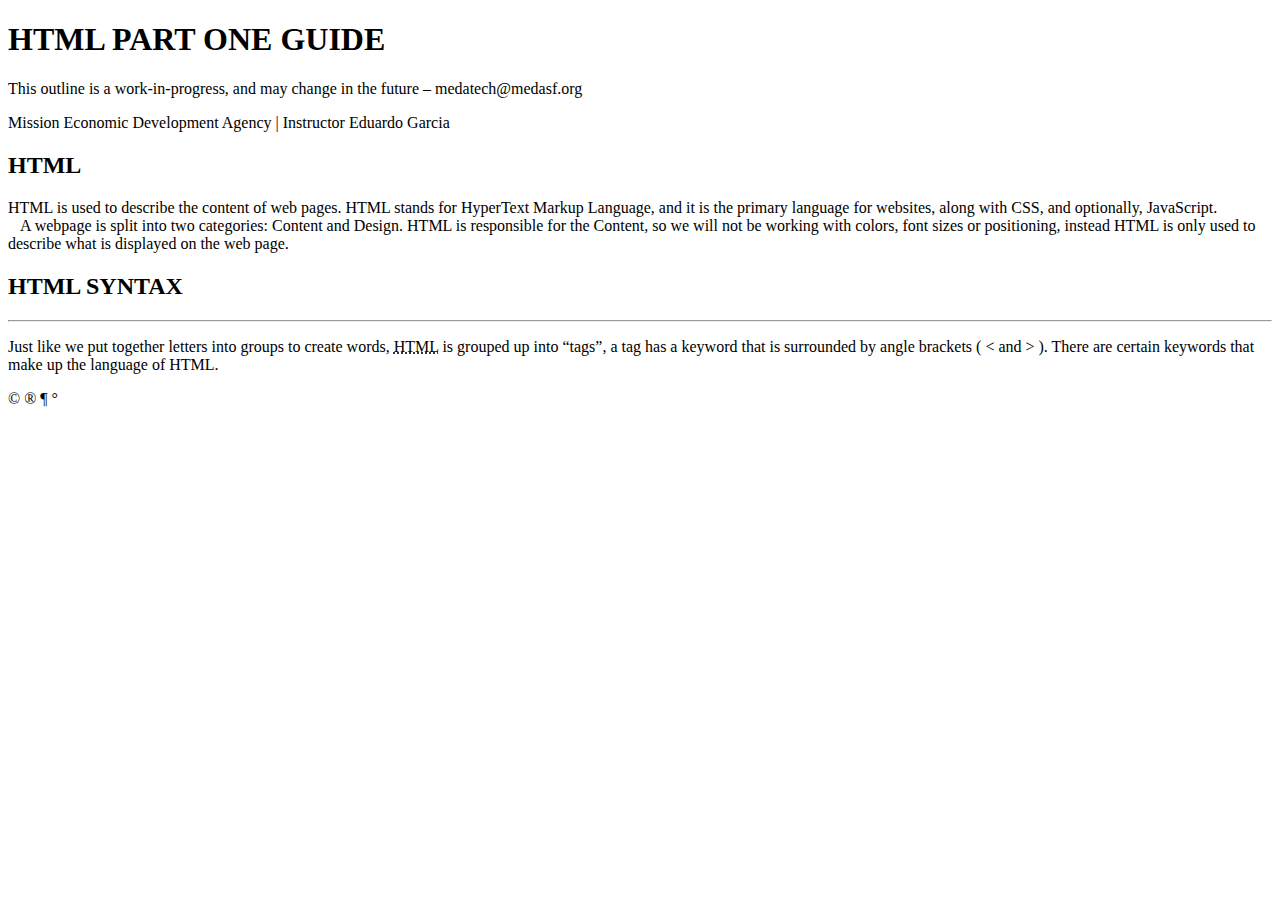
==== assignments/week_2PRACTICE/partoneguide.html @ 5f37c991 "Updated my repo to match Eduardo's" ====
<!doctype html>

<html lang="en">
<head>
  <meta charset="utf-8">

  <title>Guide Example</title>
  <meta name="description" content="Description of your webpage.">
  <meta name="author" content="Author of webpage">

  <style>
  /* CSS goes between the style tags. */
  </style>

</head>

<body>

    <h1>HTML PART ONE GUIDE</h1>

    <p> This outline is a work-in-progress, and may change in the future – medatech@medasf.org

    <p>Mission Economic Development Agency | Instructor Eduardo Garcia</p>

    <h2>HTML</h2>

    <p>HTML is used to describe the content of web pages. HTML stands for HyperText Markup Language, and it is the primary language for websites, along with CSS, and optionally,                                    JavaScript. <br /> &nbsp;&nbsp;&nbsp;A webpage is split into two categories: Content and Design. HTML is responsible for the Content, so we will not be working with colors, font sizes or positioning, instead HTML is only used to describe what is displayed on the web page.</p>


    <h2>HTML SYNTAX</h2>

    <hr />

    <p>Just like we put together letters into groups to create words, <abbr title="HyperText Markup Language">HTML</abbr> is grouped up into
         “tags”, a tag has a keyword that is surrounded by angle brackets ( &lt; and &gt; ). There are certain keywords that make up the language of HTML.</p>

        <!-- Some Common Character codes, see website for actual symbols. -->
    <p>&copy; &reg; &para; &deg;</p>


	
  <script>
  /* JavaScript goes in between the script tags. */
  </script>
</body>
</html>
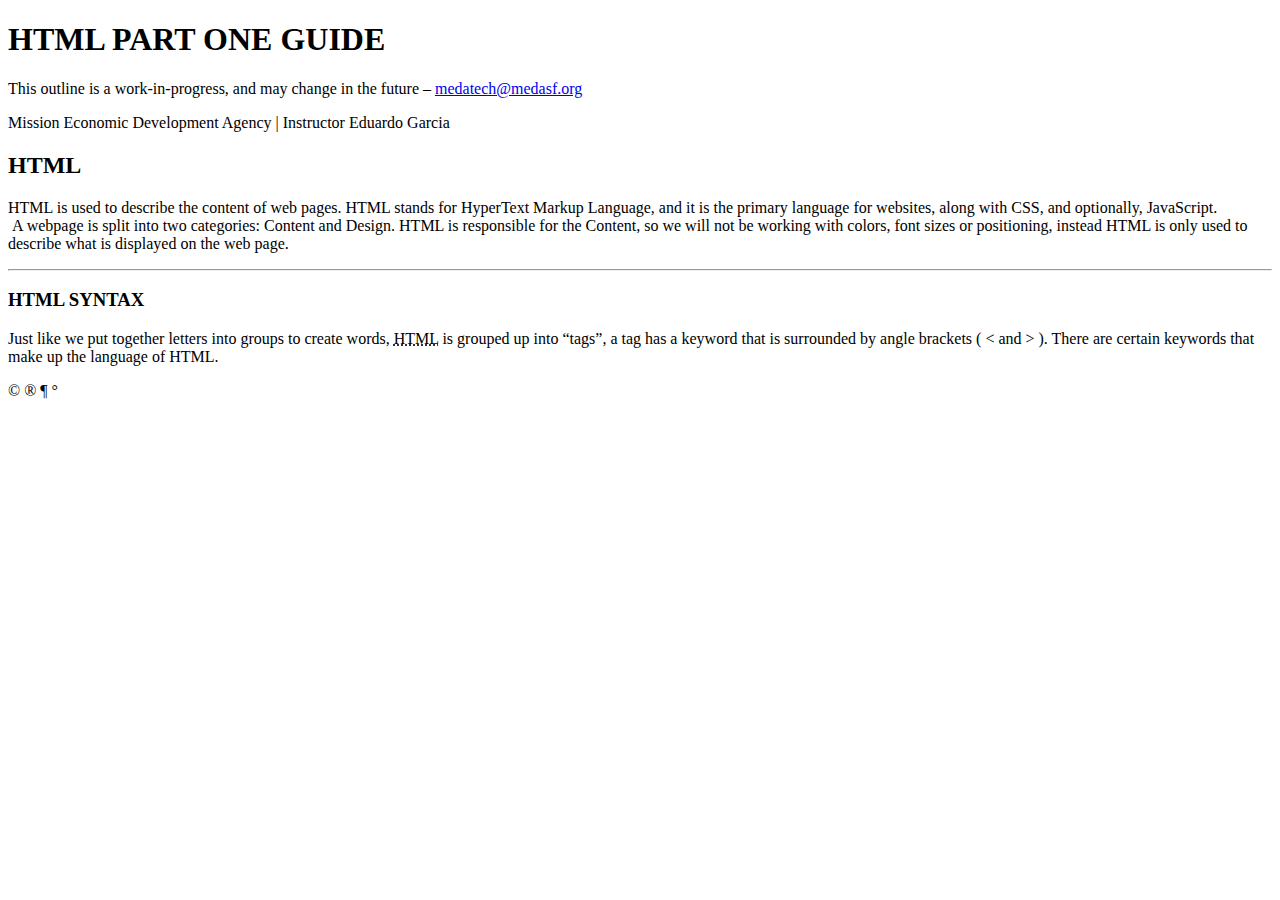
==== commit 567cb3eb: "Updated my repo" ====
--- a/assignments/week_2PRACTICE/partoneguide.html
+++ b/assignments/week_2PRACTICE/partoneguide.html
@@ -4,9 +4,9 @@
 <head>
   <meta charset="utf-8">
 
-  <title>Guide Example</title>
+  <title>Guide Practice</title>
   <meta name="description" content="Description of your webpage.">
-  <meta name="author" content="Author of webpage">
+  <meta name="author" content="author of the webpage">
 
   <style>
   /* CSS goes between the style tags. */
@@ -17,20 +17,18 @@
 <body>
 
     <h1>HTML PART ONE GUIDE</h1>
-
-    <p> This outline is a work-in-progress, and may change in the future – medatech@medasf.org
-
+    <p> This outline is a work-in-progress, and may change in the future – <a href="mailto:medatech@medasf.org">medatech@medasf.org</a></p>
     <p>Mission Economic Development Agency | Instructor Eduardo Garcia</p>
 
     <h2>HTML</h2>
-
-    <p>HTML is used to describe the content of web pages. HTML stands for HyperText Markup Language, and it is the primary language for websites, along with CSS, and optionally,                                    JavaScript. <br /> &nbsp;&nbsp;&nbsp;A webpage is split into two categories: Content and Design. HTML is responsible for the Content, so we will not be working with colors, font sizes or positioning, instead HTML is only used to describe what is displayed on the web page.</p>
-
-
-    <h2>HTML SYNTAX</h2>
-
+    <p>HTML is used to describe the content of web pages. HTML stands for HyperText Markup Language, and it is the primary language for websites, 
+        along with CSS, and optionally, JavaScript. <br/> &nbsp;A webpage is split into two categories: Content and Design. HTML is responsible 
+        for the Content, so we will not be working with colors, font sizes or positioning, instead HTML is only used to describe what is displayed 
+        on the web page.
+    </p>
     <hr />
 
+    <h3>HTML SYNTAX</h3>
     <p>Just like we put together letters into groups to create words, <abbr title="HyperText Markup Language">HTML</abbr> is grouped up into
          “tags”, a tag has a keyword that is surrounded by angle brackets ( &lt; and &gt; ). There are certain keywords that make up the language of HTML.</p>
 
